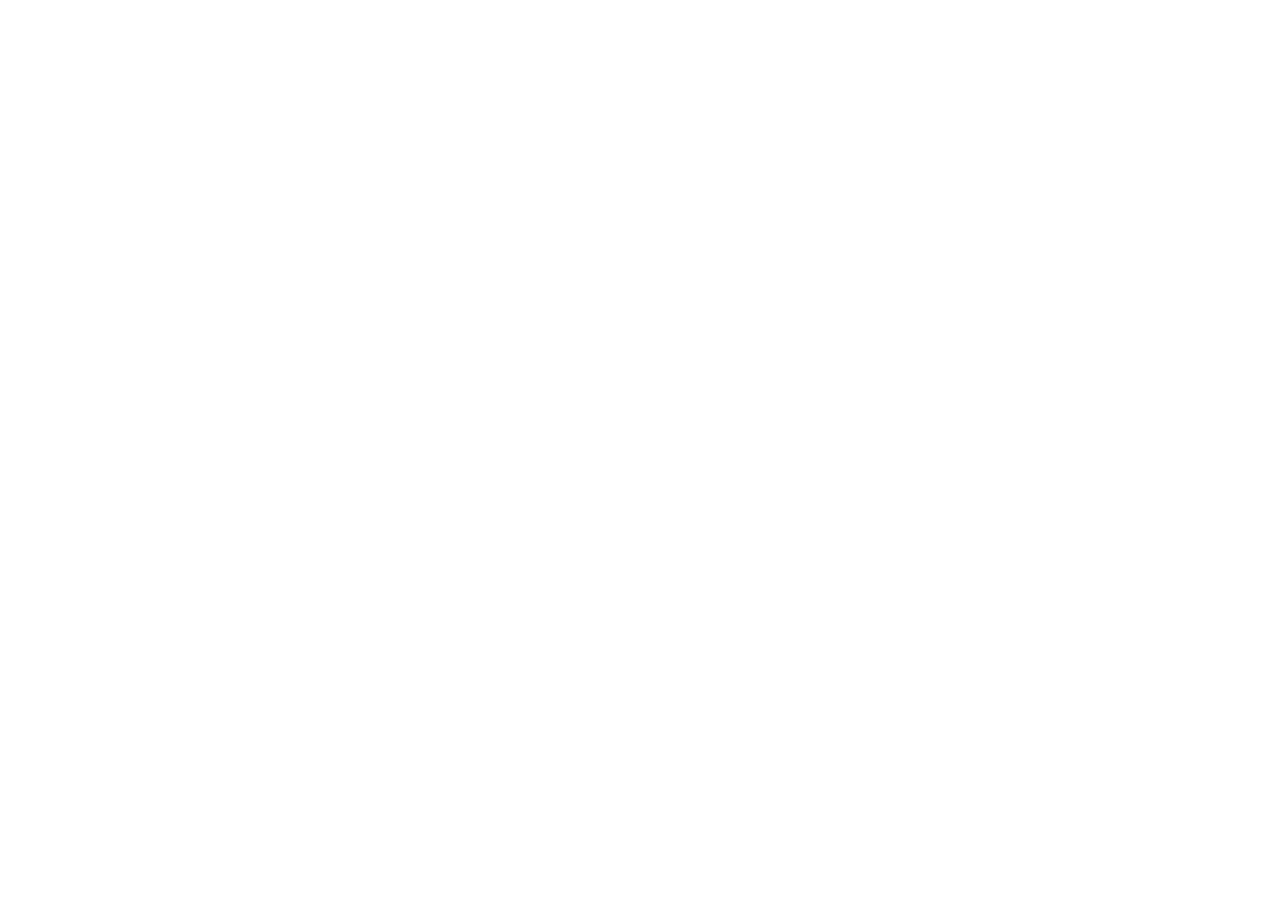
==== src/main/resources/templates/categoria/listado.html @ 6a62c862 "SEMANA #3" ====
<!DOCTYPE html>
<html xmlns="http://www.w3.org/1999/xhtml"
      xmlns:th="http://www.thymeleaf.org"
      xmlns:sec="http://www.thymeleaf.org/thymeleaf-extras-springsecurity6">

    <head th:replace="~{general/fragmentos :: head}"></head>

    <body>

        <header th:replace="~{general/fragmentos :: header}"></header>

        <section th:replace="~{categoria/fragmentos :: agregar}"></section>

        <section th:replace="~{categoria/fragmentos :: listado}"></section>

        <footer th:replace="~{general/fragmentos :: footer}"></footer>

    </body>

</html>
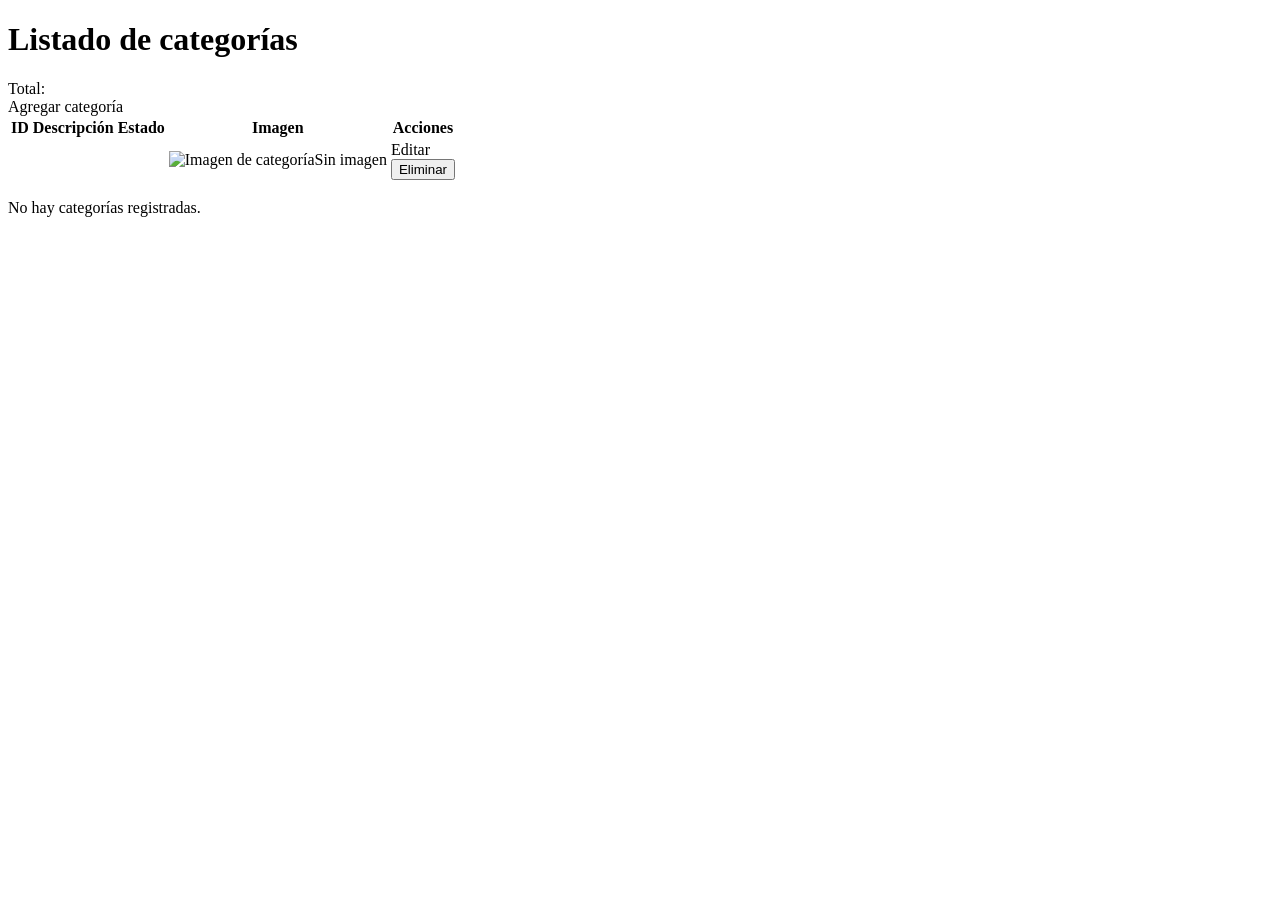
==== commit eac66129: "SC-403: adaptar TechShop a filminas semanas 6, 8 y 9 sin Firebase" ====
--- a/src/main/resources/templates/categoria/listado.html
+++ b/src/main/resources/templates/categoria/listado.html
@@ -1,20 +1,8 @@
-<!DOCTYPE html>
-<html xmlns="http://www.w3.org/1999/xhtml"
-      xmlns:th="http://www.thymeleaf.org"
-      xmlns:sec="http://www.thymeleaf.org/thymeleaf-extras-springsecurity6">
-
-    <head th:replace="~{general/fragmentos :: head}"></head>
-
-    <body>
-
-        <header th:replace="~{general/fragmentos :: header}"></header>
-
-        <section th:replace="~{categoria/fragmentos :: agregar}"></section>
-
-        <section th:replace="~{categoria/fragmentos :: listado}"></section>
-
-        <footer th:replace="~{general/fragmentos :: footer}"></footer>
-
-    </body>
-
-</html>
+<!DOCTYPE html><html lang="es" xmlns:th="http://www.thymeleaf.org" xmlns:sec="http://www.thymeleaf.org/thymeleaf-extras-springsecurity6"><head th:replace="~{general/fragmentos :: head}"></head><body>
+<header th:replace="~{general/fragmentos :: header}"></header><div th:replace="~{general/fragmentos :: flash}"></div><main class="container py-4">
+ <div class="d-flex flex-wrap align-items-center justify-content-between gap-2 mb-4"><div><h1 class="h2 section-title mb-1">Listado de categorías</h1><span class="small-muted">Total: <strong th:text="${totalCategorias}"></strong></span></div><a sec:authorize="hasRole('ADMIN')" class="btn btn-success" th:href="@{/categoria/nuevo}"><i class="fa-solid fa-plus me-1"></i>Agregar categoría</a></div>
+ <div class="card shadow-sm"><div class="card-body table-responsive"><table class="table table-striped table-hover align-middle"><thead><tr><th>ID</th><th>Descripción</th><th>Estado</th><th>Imagen</th><th sec:authorize="hasRole('ADMIN')">Acciones</th></tr></thead><tbody>
+ <tr th:each="c : ${categorias}"><td th:text="${c.idCategoria}"></td><td th:text="${c.descripcion}"></td><td><span class="badge" th:classappend="${c.activo} ? ' text-bg-success' : ' text-bg-secondary'" th:text="${c.activo} ? 'Activa':'Inactiva'"></span></td><td><img th:if="${c.rutaImagen != null}" th:src="@{${c.rutaImagen}}" height="46" alt="Imagen de categoría"><span th:unless="${c.rutaImagen != null}" class="text-muted small">Sin imagen</span></td>
+ <td sec:authorize="hasRole('ADMIN')"><div class="d-flex gap-2"><a class="btn btn-warning btn-sm" th:href="@{/categoria/modificar/{id}(id=${c.idCategoria})}"><i class="fa-solid fa-pen me-1"></i>Editar</a><form th:action="@{/categoria/eliminar}" method="post" onsubmit="return confirm('¿Eliminar esta categoría?');"><input type="hidden" name="idCategoria" th:value="${c.idCategoria}"><button class="btn btn-outline-danger btn-sm" type="submit"><i class="fa-solid fa-trash me-1"></i>Eliminar</button></form></div></td></tr>
+ </tbody></table><p class="text-center text-muted my-3" th:if="${#lists.isEmpty(categorias)}">No hay categorías registradas.</p></div></div>
+</main><footer th:replace="~{general/fragmentos :: footer}"></footer></body></html>
